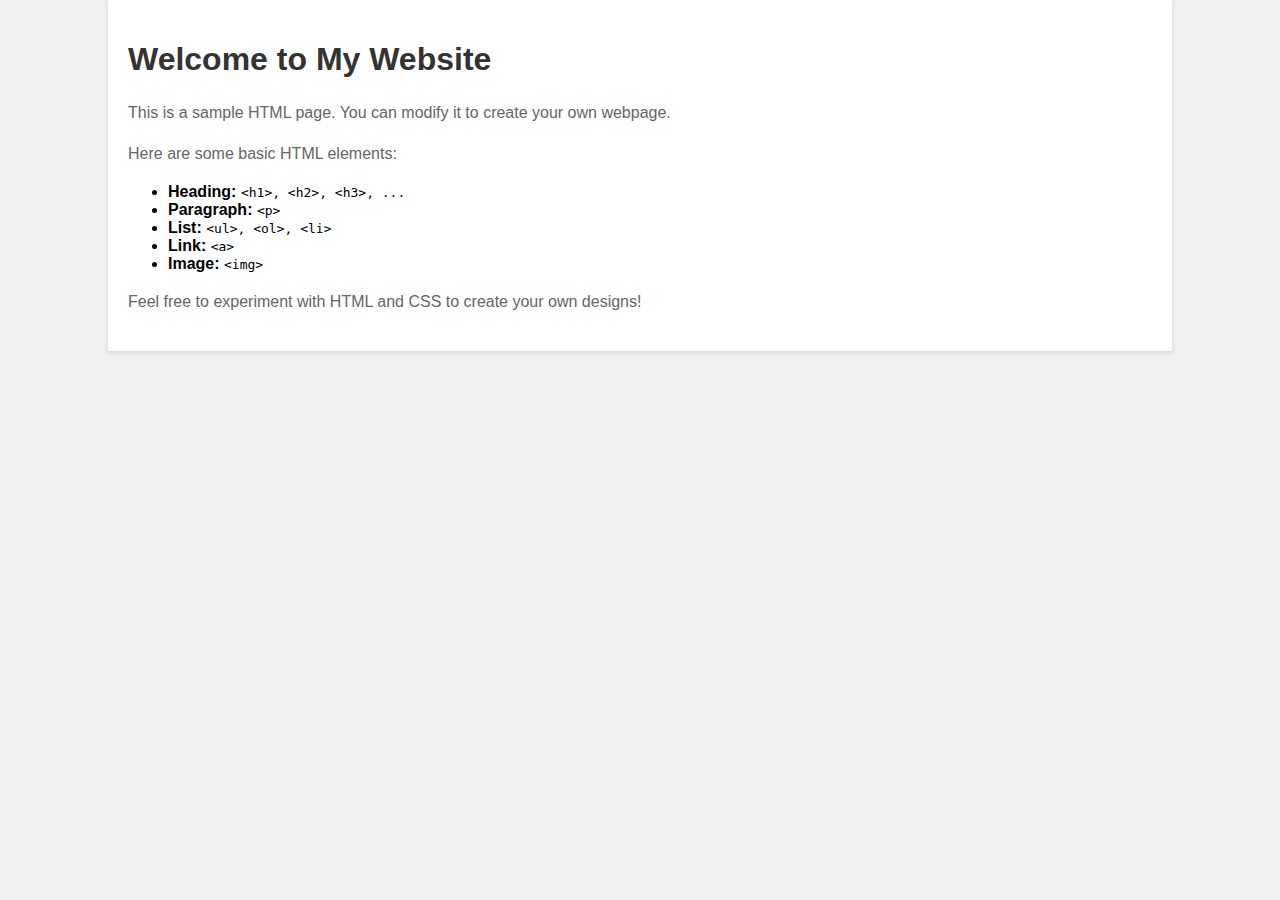
==== index.html @ 087616a4 "Update index.html" ====
<!DOCTYPE html>
<html lang="en">
<head>
    <meta charset="UTF-8">
    <meta name="viewport" content="width=device-width, initial-scale=1.0">
    <title>Sample HTML Page</title>
    <style>
        body {
            font-family: Arial, sans-serif;
            margin: 0;
            padding: 0;
            background-color: #f0f0f0;
        }
        .container {
            width: 80%;
            margin: 0 auto;
            padding: 20px;
            background-color: #fff;
            box-shadow: 0 2px 4px rgba(0,0,0,0.1);
        }
        h1 {
            color: #333;
        }
        p {
            color: #666;
            line-height: 1.6;
        }
    </style>
</head>
<body>

<div class="container">
    <h1>Welcome to My Website</h1>
    <p>This is a sample HTML page. You can modify it to create your own webpage.</p>
    <p>Here are some basic HTML elements:</p>
    <ul>
        <li><strong>Heading:</strong> <code>&lt;h1&gt;, &lt;h2&gt;, &lt;h3&gt;, ...</code></li>
        <li><strong>Paragraph:</strong> <code>&lt;p&gt;</code></li>
        <li><strong>List:</strong> <code>&lt;ul&gt;, &lt;ol&gt;, &lt;li&gt;</code></li>
        <li><strong>Link:</strong> <code>&lt;a&gt;</code></li>
        <li><strong>Image:</strong> <code>&lt;img&gt;</code></li>
    </ul>
    <p>Feel free to experiment with HTML and CSS to create your own designs!</p>
</div>

</body>
</html>
<!--Your HTML code here-->
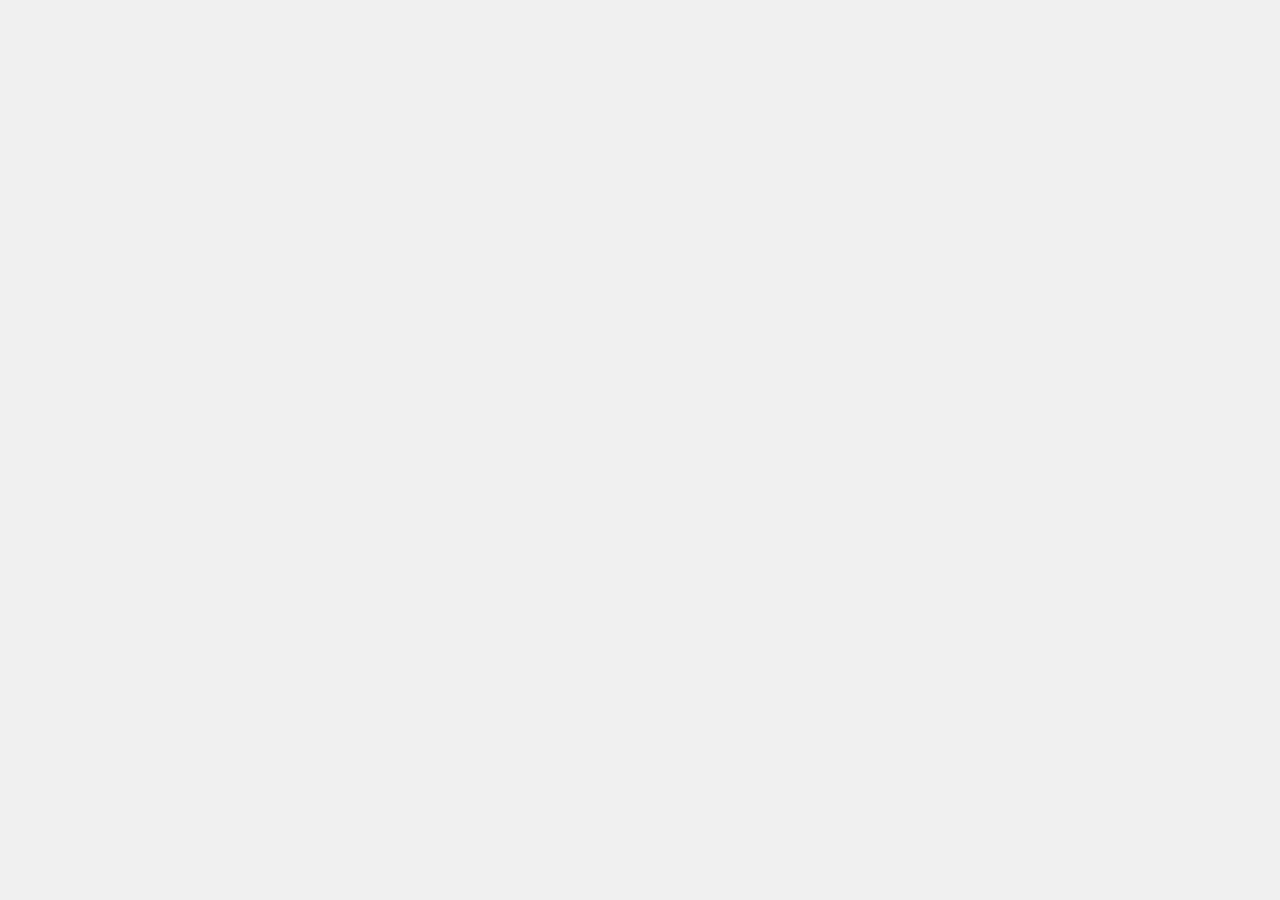
==== commit e2981db1: "Updated index.html" ====
--- a/index.html
+++ b/index.html
@@ -27,22 +27,6 @@
         }
     </style>
 </head>
-<body>
-
-<div class="container">
-    <h1>Welcome to My Website</h1>
-    <p>This is a sample HTML page. You can modify it to create your own webpage.</p>
-    <p>Here are some basic HTML elements:</p>
-    <ul>
-        <li><strong>Heading:</strong> <code>&lt;h1&gt;, &lt;h2&gt;, &lt;h3&gt;, ...</code></li>
-        <li><strong>Paragraph:</strong> <code>&lt;p&gt;</code></li>
-        <li><strong>List:</strong> <code>&lt;ul&gt;, &lt;ol&gt;, &lt;li&gt;</code></li>
-        <li><strong>Link:</strong> <code>&lt;a&gt;</code></li>
-        <li><strong>Image:</strong> <code>&lt;img&gt;</code></li>
-    </ul>
-    <p>Feel free to experiment with HTML and CSS to create your own designs!</p>
-</div>
-
-</body>
+ 
 </html>
 <!--Your HTML code here-->
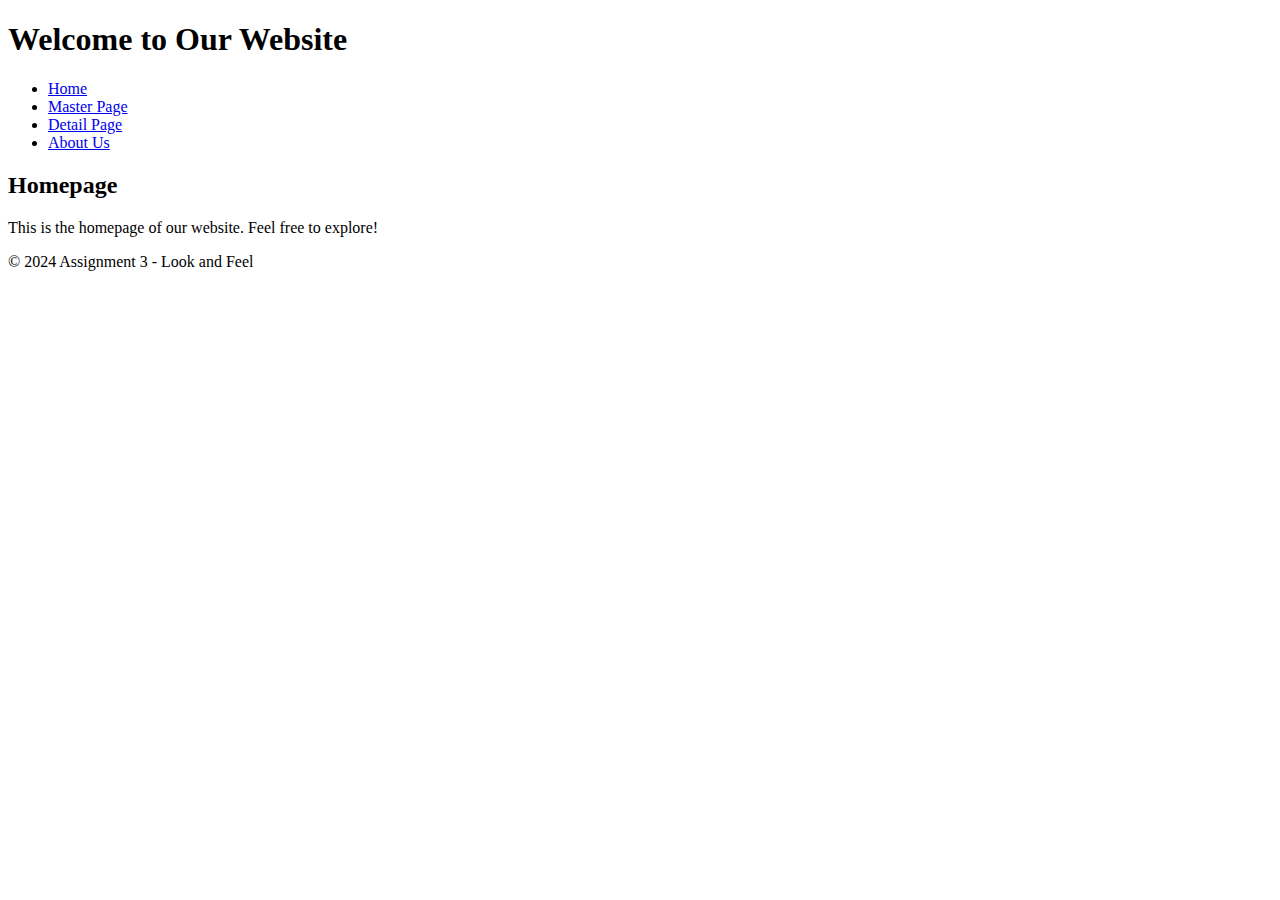
==== commit 1778b970: "Update index.html" ====
--- a/index.html
+++ b/index.html
@@ -3,30 +3,31 @@
 <head>
     <meta charset="UTF-8">
     <meta name="viewport" content="width=device-width, initial-scale=1.0">
-    <title>Sample HTML Page</title>
-    <style>
-        body {
-            font-family: Arial, sans-serif;
-            margin: 0;
-            padding: 0;
-            background-color: #f0f0f0;
-        }
-        .container {
-            width: 80%;
-            margin: 0 auto;
-            padding: 20px;
-            background-color: #fff;
-            box-shadow: 0 2px 4px rgba(0,0,0,0.1);
-        }
-        h1 {
-            color: #333;
-        }
-        p {
-            color: #666;
-            line-height: 1.6;
-        }
-    </style>
+    <title>Assignment 3 - Look and Feel</title>
+    <link rel="stylesheet" href="styles.css">
 </head>
- 
+<body>
+    <header>
+        <h1>Welcome to Our Website</h1>
+        <nav>
+            <ul>
+                <li><a href="index.html">Home</a></li>
+                <li><a href="master.html">Master Page</a></li>
+                <li><a href="detail.html">Detail Page</a></li>
+                <li><a href="about.html">About Us</a></li>
+            </ul>
+        </nav>
+    </header>
+
+    <section class="content">
+        <h2>Homepage</h2>
+        <p>This is the homepage of our website. Feel free to explore!</p>
+    </section>
+
+    <footer>
+        <p>&copy; 2024 Assignment 3 - Look and Feel</p>
+    </footer>
+
+    <script src="script.js"></script>
+</body>
 </html>
-<!--Your HTML code here-->
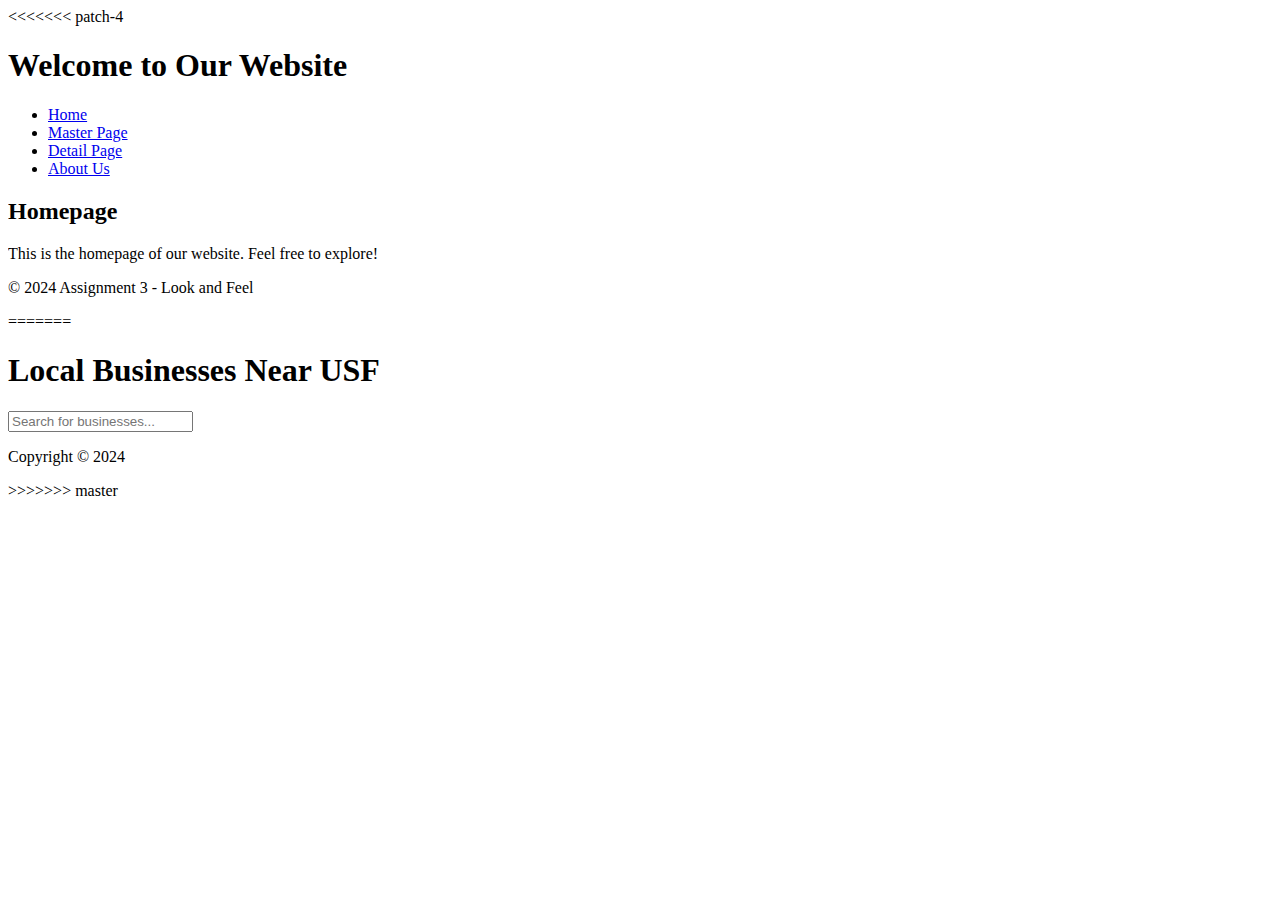
==== commit 1417ee97: "Update index.html" ====
--- a/index.html
+++ b/index.html
@@ -1,6 +1,7 @@
 <!DOCTYPE html>
-<html lang="en">
+<html>
 <head>
+    <<<<<<< patch-4
     <meta charset="UTF-8">
     <meta name="viewport" content="width=device-width, initial-scale=1.0">
     <title>Assignment 3 - Look and Feel</title>
@@ -28,6 +29,20 @@
         <p>&copy; 2024 Assignment 3 - Look and Feel</p>
     </footer>
 
+=======
+    <title>Local Businesses Near USF</title>
+    <link rel="stylesheet" type="text/css" href="styles.css">
+</head>
+<body>
+    <header>
+        <h1>Local Businesses Near USF</h1>
+    </header>
+    <input type="text" id="searchInput" onkeyup="searchBusinesses()" placeholder="Search for businesses...">
+    <div id="business-list"></div>
+    <footer>
+        <p>Copyright © 2024</p>
+    </footer>
+>>>>>>> master
     <script src="script.js"></script>
 </body>
 </html>
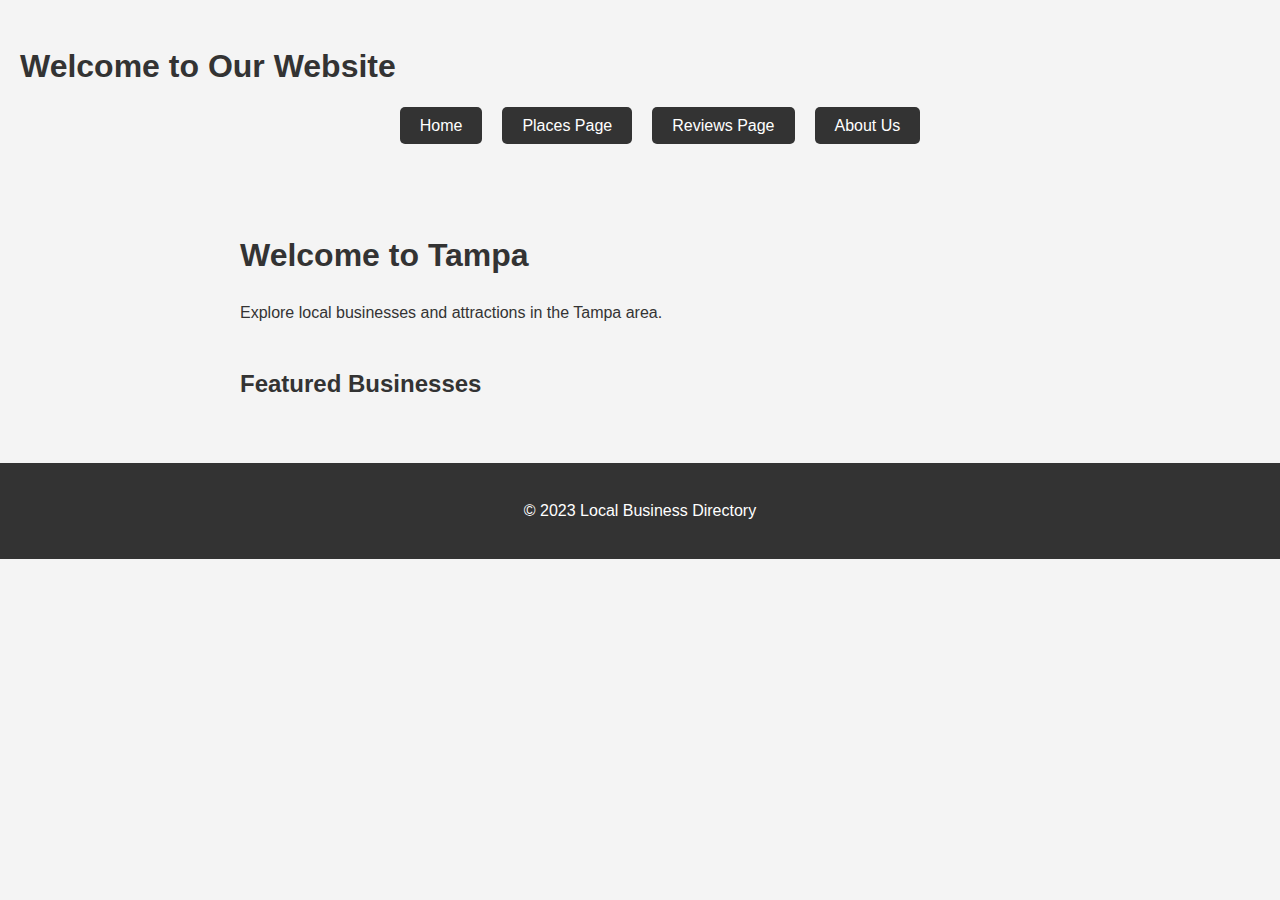
==== commit 5e08f38d: "Update index.html" ====
--- a/index.html
+++ b/index.html
@@ -1,11 +1,11 @@
 <!DOCTYPE html>
 <html>
 <head>
-    <<<<<<< patch-4
+    
     <meta charset="UTF-8">
     <meta name="viewport" content="width=device-width, initial-scale=1.0">
-    <title>Assignment 3 - Look and Feel</title>
-    <link rel="stylesheet" href="styles.css">
+    <title>Places To Visit in Tampa</title>
+    <link rel="stylesheet" href="css/main.css"">
 </head>
 <body>
     <header>
@@ -13,36 +13,30 @@
         <nav>
             <ul>
                 <li><a href="index.html">Home</a></li>
-                <li><a href="master.html">Master Page</a></li>
-                <li><a href="detail.html">Detail Page</a></li>
+                <li><a href="business.html">Places Page</a></li>
+                <li><a href="business-details.html">Reviews Page</a></li>
                 <li><a href="about.html">About Us</a></li>
             </ul>
         </nav>
     </header>
 
-    <section class="content">
-        <h2>Homepage</h2>
-        <p>This is the homepage of our website. Feel free to explore!</p>
-    </section>
+      <main>
+        <section>
+            <h1>Welcome to Tampa</h1>
+            <p>Explore local businesses and attractions in the Tampa area.</p>
+        </section>
+
+        <section>
+            <h2>Featured Businesses</h2>
+            <div id="featured-businesses"></div>
+        </section>
+    </main>
 
     <footer>
-        <p>&copy; 2024 Assignment 3 - Look and Feel</p>
+        <p>&copy; 2023 Local Business Directory</p>
     </footer>
 
-=======
-    <title>Local Businesses Near USF</title>
-    <link rel="stylesheet" type="text/css" href="styles.css">
-</head>
-<body>
-    <header>
-        <h1>Local Businesses Near USF</h1>
-    </header>
-    <input type="text" id="searchInput" onkeyup="searchBusinesses()" placeholder="Search for businesses...">
-    <div id="business-list"></div>
-    <footer>
-        <p>Copyright © 2024</p>
-    </footer>
->>>>>>> master
-    <script src="script.js"></script>
+    <script src="js/main.js"></script>
 </body>
 </html>
+ 
--- a/css/main.css
+++ b/css/main.css
@@ -0,0 +1,138 @@
+ 
+{
+    margin: 0;
+    padding: 0;
+    box-sizing: border-box;
+}
+
+body {
+    font-family: Arial, sans-serif;
+    line-height: 1.6;
+    margin: 0;
+    padding: 0;
+    background: #f4f4f4;
+    color: #333;
+}
+
+/* Front page styles */
+.front-page {
+    display: flex;
+    flex-direction: column;
+    align-items: center;
+    justify-content: center;
+    height: 100vh;
+    padding: 2rem;
+}
+
+.front-page h1 {
+    font-size: 3rem;
+    margin-bottom: 2rem;
+}
+
+.front-page p {
+    margin-bottom: 1rem;
+}
+
+.menu-container {
+    display: flex;
+    justify-content: center;
+    margin-bottom: 2rem;
+}
+
+.menu-container a {
+    text-decoration: none;
+    margin: 0 0.5rem;
+    padding: 0.5rem 1rem;
+    border: none;
+    border-radius: 5px;
+    color: #fff;
+    background-color: #333;
+    cursor: pointer;
+    transition: background-color 0.3s;
+}
+
+.menu-container a:hover {
+    background-color: #555;
+}
+
+/* Header and navigation styles */
+header {
+    padding: 20px;
+}
+
+nav {
+    margin-bottom: 30px;
+}
+
+nav ul {
+    list-style-type: none;
+    display: flex;
+    justify-content: center;
+    margin-bottom: 30px;
+}
+
+nav ul li {
+    margin: 0 10px;
+}
+
+nav ul li a {
+    text-decoration: none;
+    color: #fff;
+    padding: 10px 20px;
+    background-color: #333;
+    border-radius: 5px;
+    transition: background-color 0.3s;
+}
+
+nav ul li a:hover {
+    background-color: #555;
+}
+
+/* Main content styles */
+main {
+    max-width: 800px;
+    margin: 0 auto;
+    padding: 20px;
+}
+
+section {
+    margin-bottom: 40px;
+}
+
+h1, h2 {
+    margin-bottom: 20px;
+}
+
+p {
+    line-height: 1.5;
+}
+
+/* Footer styles */
+footer {
+    padding: 20px;
+    background-color: #333;
+    color: #fff;
+    text-align: center;
+}
+
+/* Additional styles for specific elements */
+#business-list {
+    display: grid;
+    grid-template-columns: repeat(auto-fit, minmax(200px, 1fr));
+    grid-gap: 20px;
+    margin: 20px auto;
+}
+
+.business-item {
+    background-color: #333;
+    border-radius: 5px;
+    padding: 20px;
+    text-align: left;
+    margin-right: 20px; 
+}
+
+.business-item img {
+    max-width: 100%;
+    border-radius: 5px;
+    margin-bottom: 10px;
+}
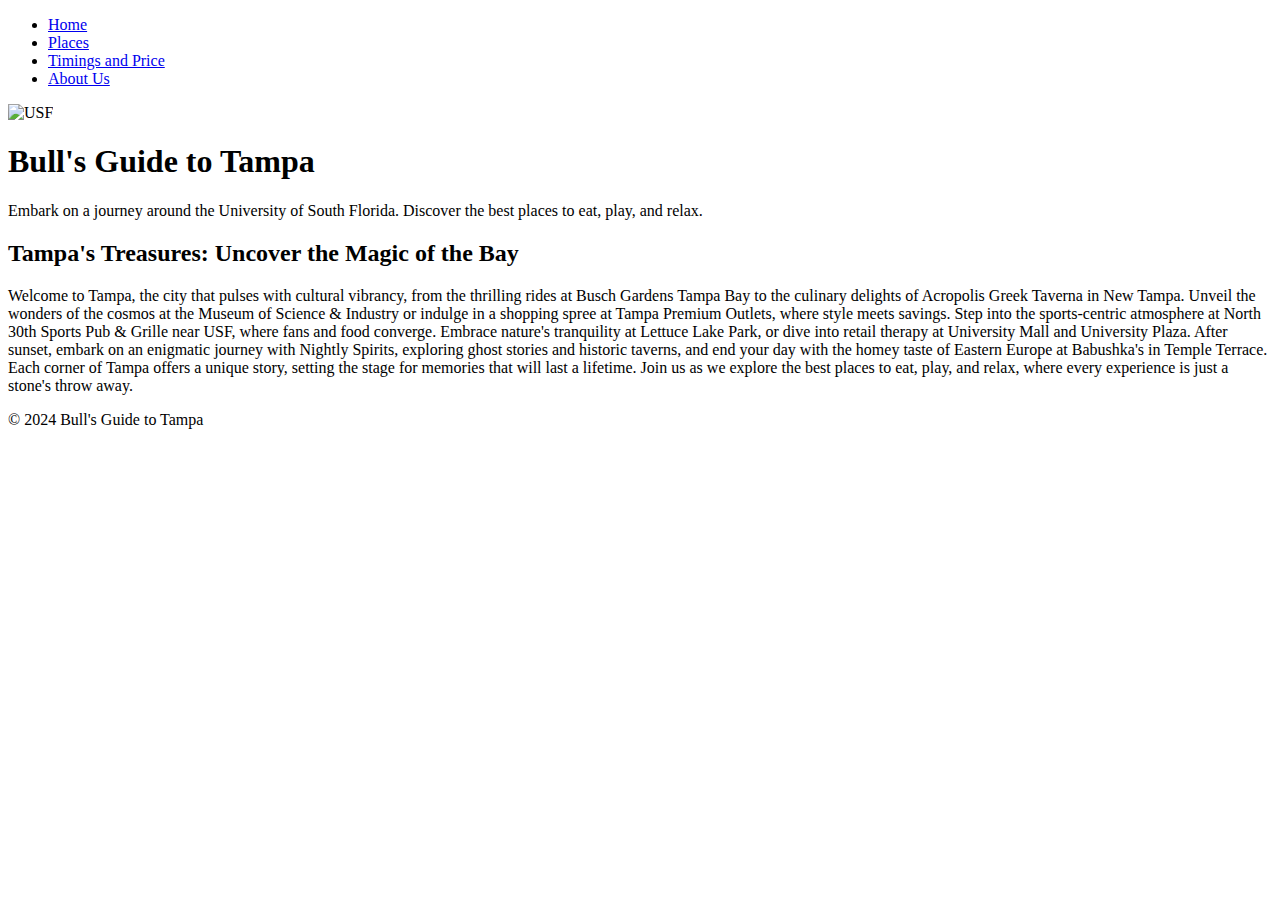
==== commit 0a1169b1: "Merge pull request #16 from Manvith5464/patch-12" ====
--- a/index.html
+++ b/index.html
@@ -1,42 +1,44 @@
 <!DOCTYPE html>
-<html>
+<html lang="en">
 <head>
-    
     <meta charset="UTF-8">
     <meta name="viewport" content="width=device-width, initial-scale=1.0">
-    <title>Places To Visit in Tampa</title>
-    <link rel="stylesheet" href="css/main.css"">
+    <title>Bull's Guide to Tampa - Explore, Experience, Enjoy</title>
+    <link rel="stylesheet" href="styles.css">
 </head>
 <body>
     <header>
-        <h1>Welcome to Our Website</h1>
         <nav>
             <ul>
                 <li><a href="index.html">Home</a></li>
-                <li><a href="business.html">Places Page</a></li>
-                <li><a href="business-details.html">Reviews Page</a></li>
-                <li><a href="about.html">About Us</a></li>
+                 <li><a href="business-details.html">Places</a></li>
+                <li><a href="business.html">Timings and Price</a></li>
+                    <li><a href="about.html">About Us</a></li>
             </ul>
         </nav>
-    </header>
+        <div class="header-image">
+            <img src="https://orlandoinformer.com/wp-content/uploads/2023/09/Cheetah-Hunt-BGTB.jpg" alt="USF">
+        </div>
+            </header>
 
-      <main>
-        <section>
-            <h1>Welcome to Tampa</h1>
-            <p>Explore local businesses and attractions in the Tampa area.</p>
-        </section>
+     <main>
+        <h1>Bull's Guide to Tampa</h1>
+        <p>Embark on a journey around the University of South Florida. Discover the best places to eat, play, and relax.</p>
 
-        <section>
-            <h2>Featured Businesses</h2>
-            <div id="featured-businesses"></div>
+        <section id="featured-businesses">
+            <h2>Tampa's Treasures: Uncover the Magic of the Bay</h2>
+            <div class="business">
+               
+                <p>Welcome to Tampa, the city that pulses with cultural vibrancy, from the thrilling rides at Busch Gardens Tampa Bay to the culinary delights of Acropolis Greek Taverna in New Tampa. Unveil the wonders of the cosmos at the Museum of Science & Industry or indulge in a shopping spree at Tampa Premium Outlets, where style meets savings. Step into the sports-centric atmosphere at North 30th Sports Pub & Grille near USF, where fans and food converge. Embrace nature's tranquility at Lettuce Lake Park, or dive into retail therapy at University Mall and University Plaza. After sunset, embark on an enigmatic journey with Nightly Spirits, exploring ghost stories and historic taverns, and end your day with the homey taste of Eastern Europe at Babushka's in Temple Terrace. Each corner of Tampa offers a unique story, setting the stage for memories that will last a lifetime. Join us as we explore the best places to eat, play, and relax, where every experience is just a stone's throw away.</p>
+            </div>
+                       <!-- Add more featured businesses here -->
         </section>
     </main>
 
     <footer>
-        <p>&copy; 2023 Local Business Directory</p>
+        <p>&copy; 2024 Bull's Guide to Tampa</p>
     </footer>
-
-    <script src="js/main.js"></script>
 </body>
 </html>
- 
+
+
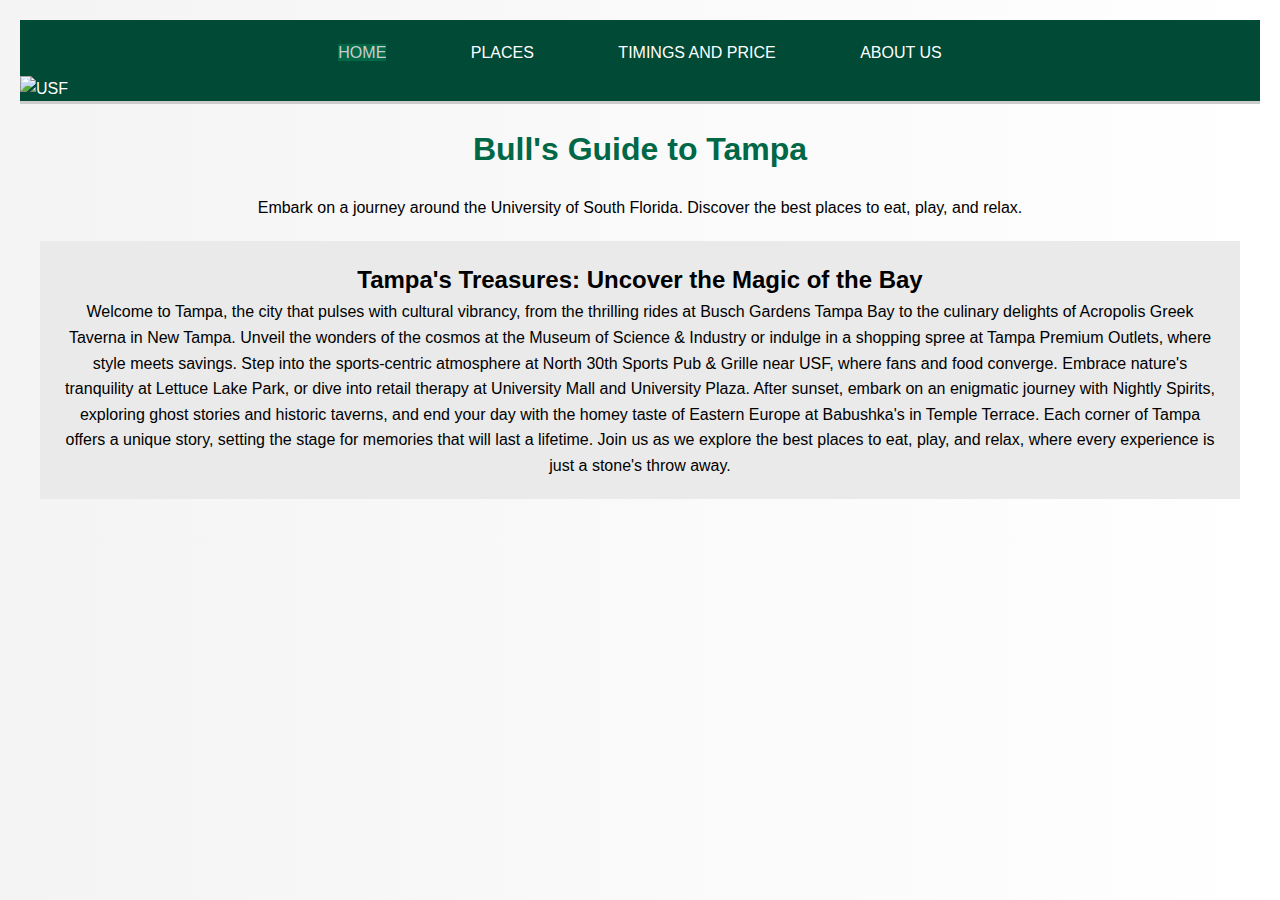
==== commit 1c772146: "Update index.html" ====
--- a/index.html
+++ b/index.html
@@ -10,7 +10,7 @@
     <header>
         <nav>
             <ul>
-                <li><a href="index.html">Home</a></li>
+                <li><a href="index.html" class="active">Home</a></li>
                  <li><a href="business-details.html">Places</a></li>
                 <li><a href="business.html">Timings and Price</a></li>
                     <li><a href="about.html">About Us</a></li>
@@ -35,9 +35,7 @@
         </section>
     </main>
 
-    <footer>
-        <p>&copy; 2024 Bull's Guide to Tampa</p>
-    </footer>
+ 
 </body>
 </html>
 
--- a/styles.css
+++ b/styles.css
@@ -0,0 +1,125 @@
+/* Basic Reset */
+* {
+    margin: 0;
+    padding: 0;
+    box-sizing: border-box;
+}
+
+body {
+    font-family: 'Arial', sans-serif;
+    background: linear-gradient(to right, #f4f4f4 0%, #ffffff 100%);
+    line-height: 1.6;
+    padding: 20px;
+}
+
+header {
+    background: #004a36; /* Primary Color */
+    color: #fff;
+    padding-top: 10px;
+    min-height: 70px;
+    border-bottom: #cccccc solid 3px; /* Accent Color for contrast */
+}
+
+header a {
+    color: #fff;
+    text-decoration: none;
+    text-transform: uppercase;
+    font-size: 16px;
+}
+
+header ul {
+    padding: 0;
+    list-style: none;
+}
+
+header li {
+    display: inline;
+    padding: 0 20px;
+}
+
+header nav {
+    text-align: center;
+}
+
+header a:hover {
+    color: #cccccc; /* Accent Color */
+}
+
+nav {
+    text-align: center;
+    background-color: #004a36; /* Updated to match styles1.css */
+    padding: 10px 0;
+}
+nav ul {
+    list-style: none;
+}
+
+nav ul li {
+    display: inline;
+    margin: 0 20px;
+}
+nav a.active {
+    color: #cccccc;  
+    background-color: #006747;  
+}
+nav a {
+    color: #ffffff;
+    text-decoration: none;
+    text-transform: uppercase; /* Added to match styles1.css */
+    font-size: 16px; /* Ensured consistency */
+    /* ... other styles ... */
+}
+
+main {
+    padding: 20px;
+    text-align: center;
+}
+
+.main-heading h1 {
+    text-align: center;
+    margin: 40px 0;
+    color: #333; /* Secondary Color for texts */
+}
+
+
+
+footer {
+    background-color: #333;
+    color: #ffffff;
+    text-align: center;
+    padding: 10px 0;
+}
+
+.header-image {
+    width: 100%; /* Full width */
+    display: block; /* Ensures no extra space around the image container */
+}
+
+.header-image img {
+    width: 100%;
+    height: auto;
+    max-height: 400px; /* Reducing the maximum height for the image */
+    object-fit: cover; /* Cover the area without losing aspect ratio */
+}
+
+
+main h1 {
+    color: #006747; /* USF green color */
+    margin-bottom: 20px;
+    font-size: 2em; /* Larger font size for main heading */
+}
+
+#featured-businesses {
+    background-color: #eaeaea;
+    padding: 20px;
+    margin-top: 20px; /* Add some space between sections */
+}
+
+footer {
+    background-color: #333;
+    color: #ffffff;
+    text-align: center;
+    padding: 10px 0;
+    margin-top: 20px; /* Space above footer */
+}
+
